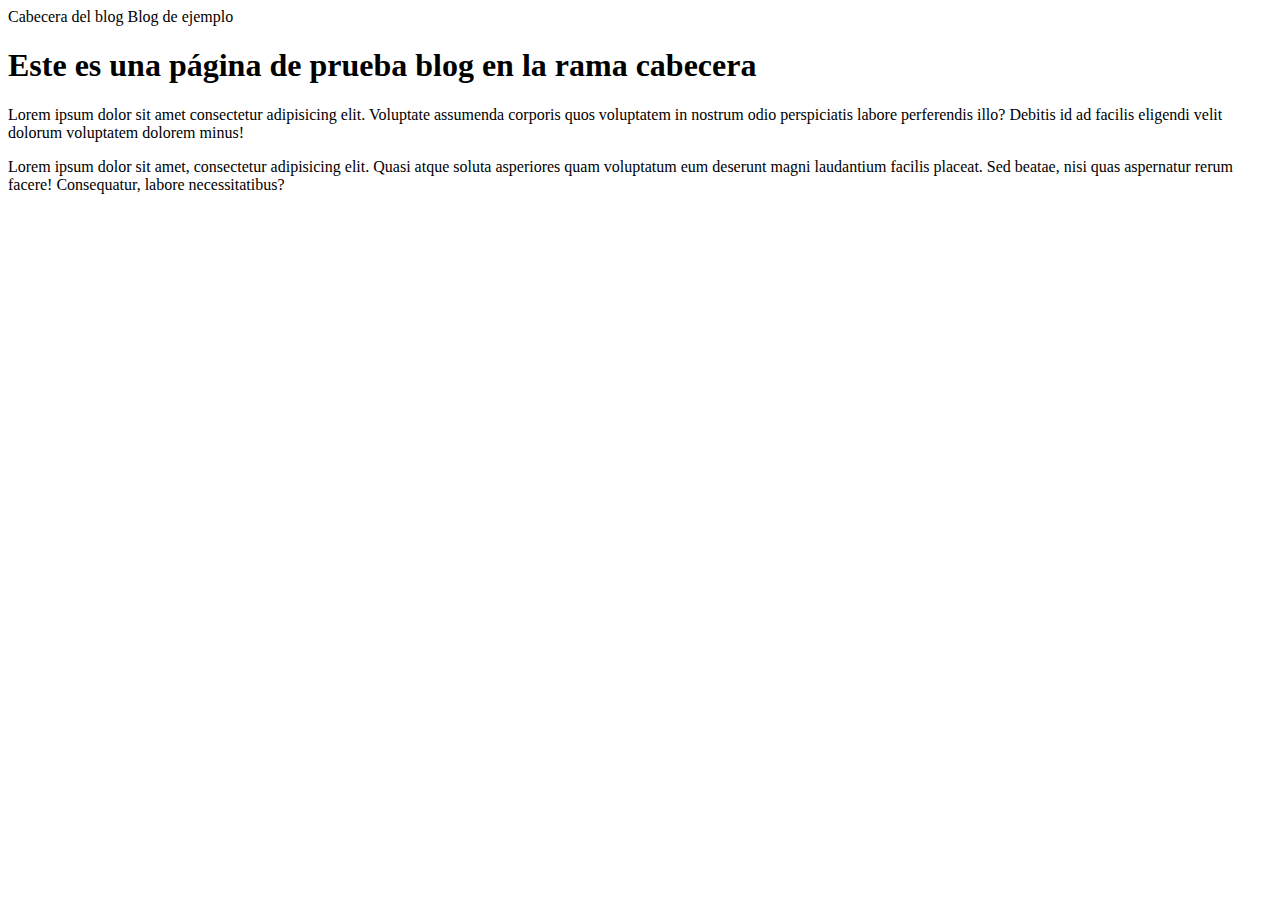
==== blogpost.html @ 3d4e8670 "le agrego un cambio que parece no funcinar" ====
<html>
  <head>
    <title>Blog</title>
    <link rel="stylesheet" href="./css/estilos.css?v=1" />
  </head>
  <body>
    <div class="container">
      <div class="cabecera">
        Cabecera del blog
        <span>Blog de ejemplo</span>
      </div>
      <div class="post">
        <h1>Este es una página de prueba blog en la rama cabecera</h1>
        <p>
          Lorem ipsum dolor sit amet consectetur adipisicing elit. Voluptate
          assumenda corporis quos voluptatem in nostrum odio perspiciatis labore
          perferendis illo? Debitis id ad facilis eligendi velit dolorum
          voluptatem dolorem minus!
        </p>
        <p>
            Lorem ipsum dolor sit amet, consectetur adipisicing elit. Quasi atque soluta asperiores quam voluptatum eum deserunt magni laudantium facilis placeat. Sed beatae, nisi quas aspernatur rerum facere! Consequatur, labore necessitatibus?
        </p>
      </div>
    </div>
  </body>
</html>
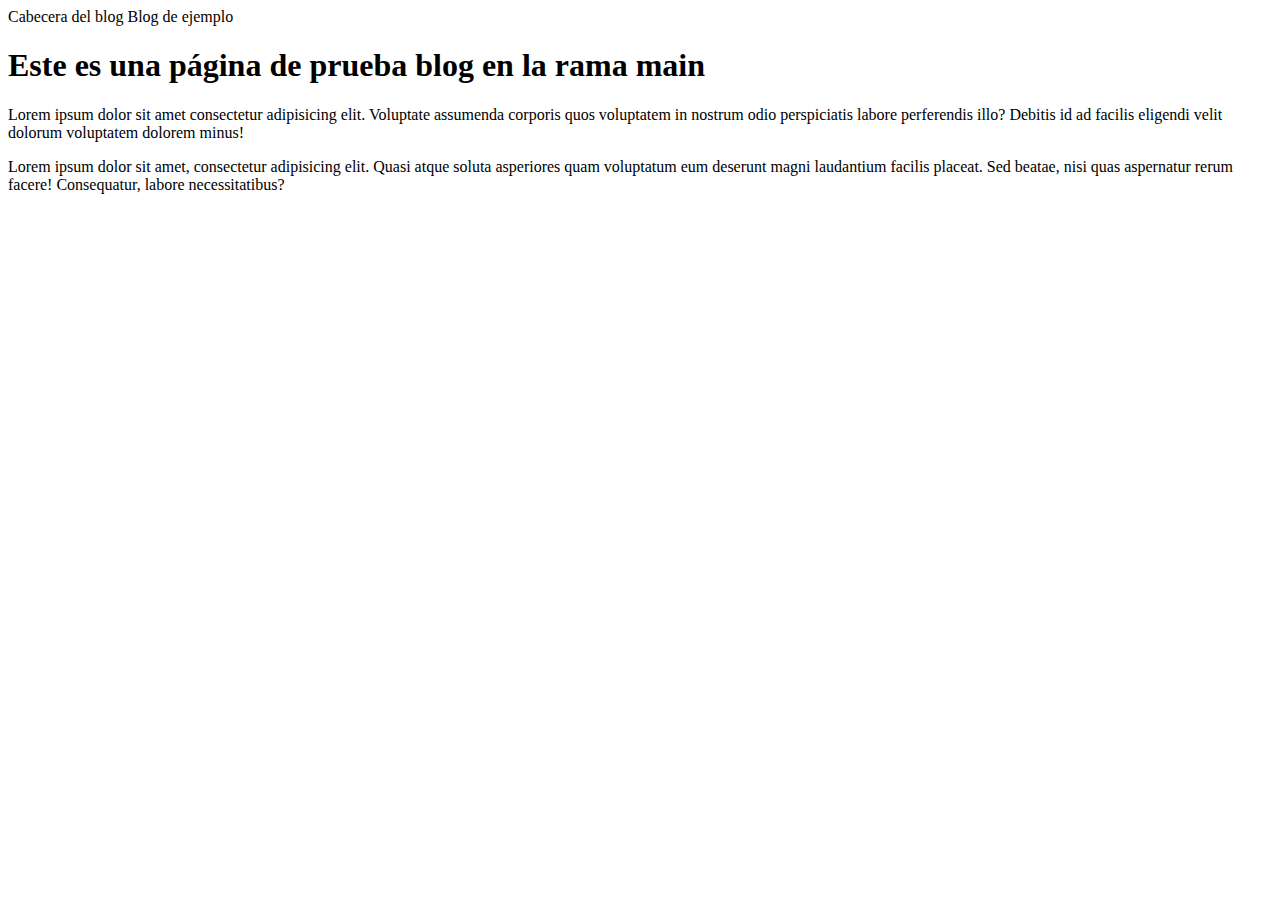
==== commit 963e8dbf: "camnbio el titulo de main" ====
--- a/blogpost.html
+++ b/blogpost.html
@@ -10,7 +10,7 @@
         <span>Blog de ejemplo</span>
       </div>
       <div class="post">
-        <h1>Este es una página de prueba blog en la rama cabecera</h1>
+        <h1>Este es una página de prueba blog en la rama main</h1>
         <p>
           Lorem ipsum dolor sit amet consectetur adipisicing elit. Voluptate
           assumenda corporis quos voluptatem in nostrum odio perspiciatis labore
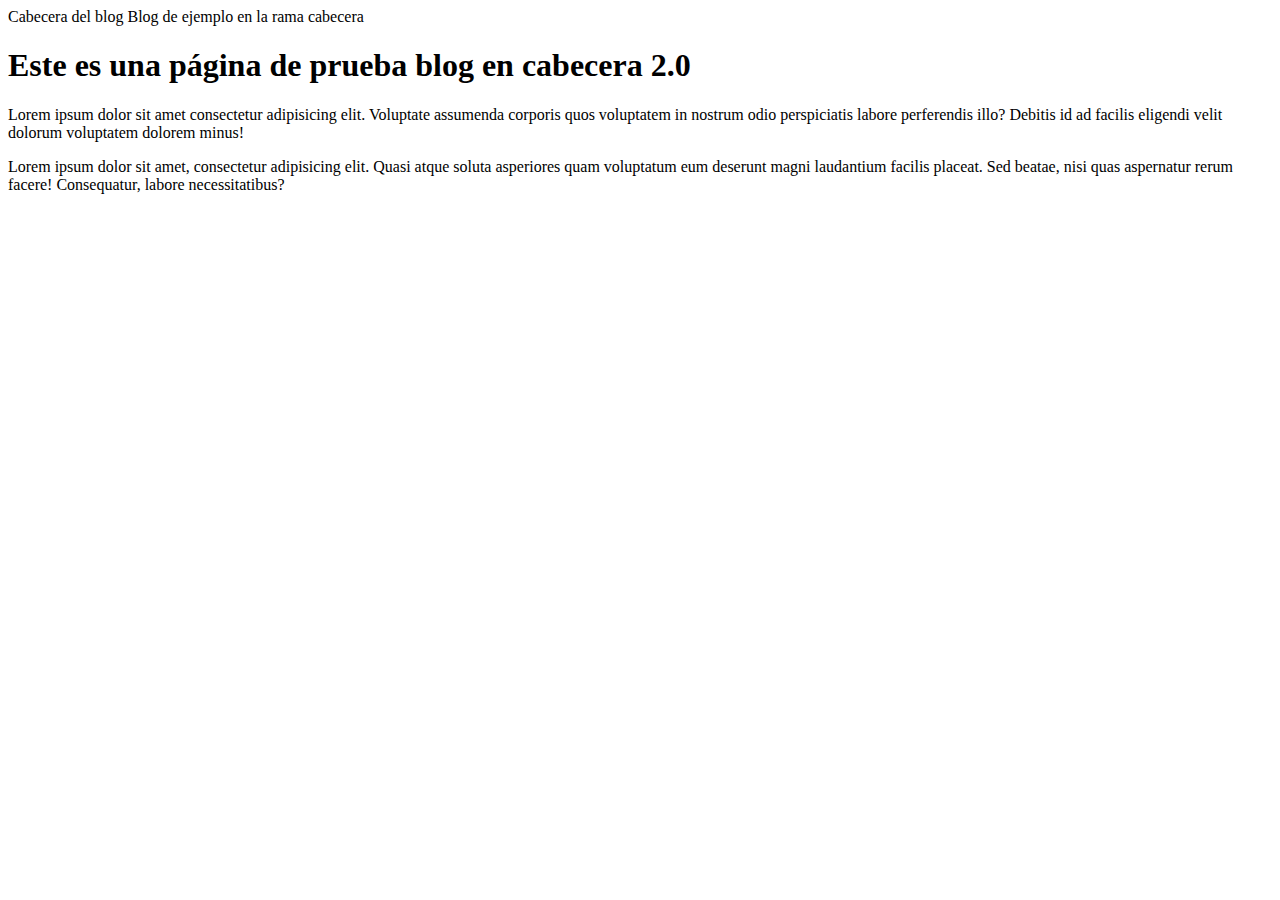
==== commit 9baecf14: "commit de cambios en el titulo y cabecera" ====
--- a/blogpost.html
+++ b/blogpost.html
@@ -7,10 +7,10 @@
     <div class="container">
       <div class="cabecera">
         Cabecera del blog
-        <span>Blog de ejemplo</span>
+        <span>Blog de ejemplo en la rama cabecera</span>
       </div>
       <div class="post">
-        <h1>Este es una página de prueba blog en la rama main</h1>
+        <h1>Este es una página de prueba blog en cabecera 2.0</h1>
         <p>
           Lorem ipsum dolor sit amet consectetur adipisicing elit. Voluptate
           assumenda corporis quos voluptatem in nostrum odio perspiciatis labore
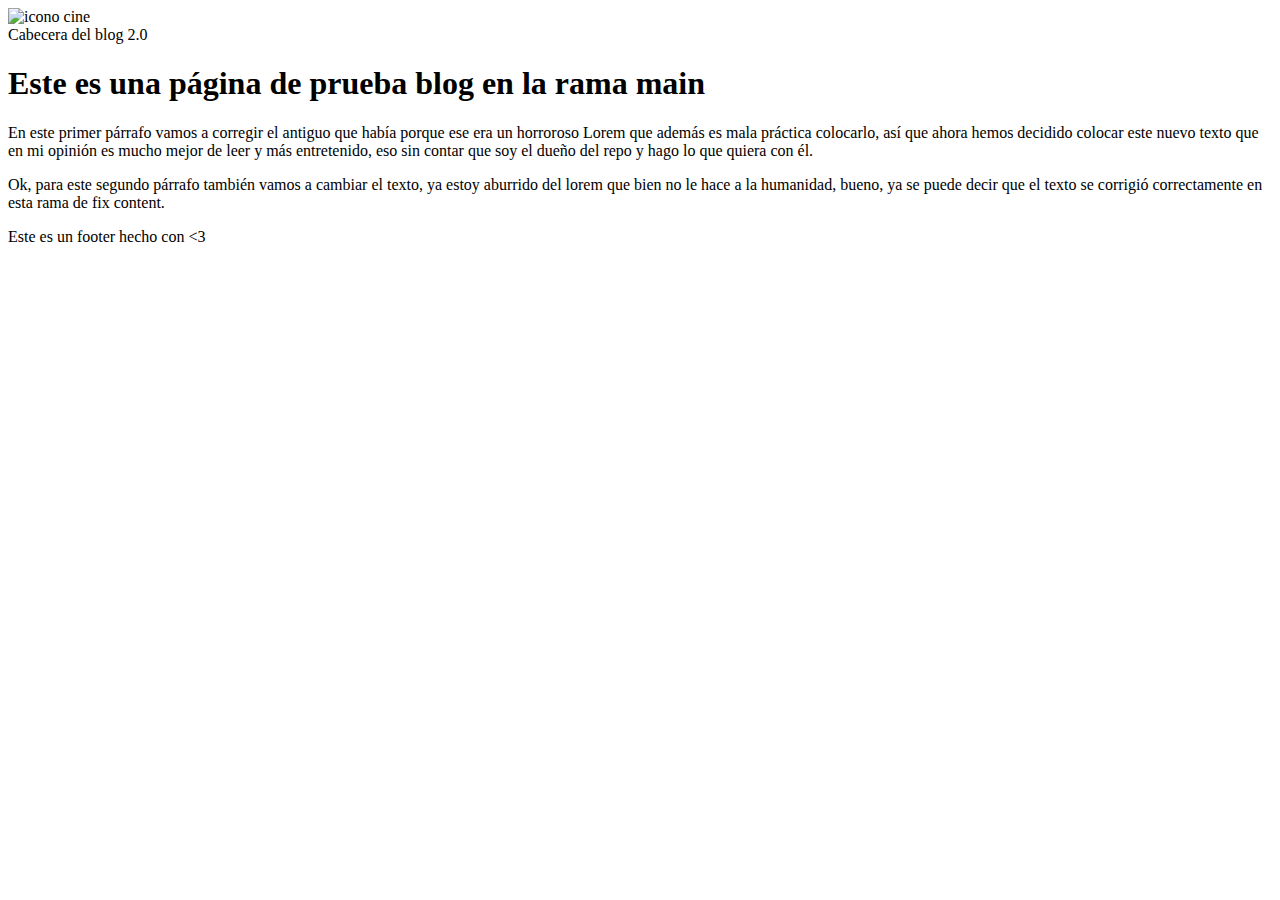
==== commit c9e262ba: "añado nuevos textos al blog" ====
--- a/blogpost.html
+++ b/blogpost.html
@@ -6,20 +6,26 @@
   <body>
     <div class="container">
       <div class="cabecera">
-        Cabecera del blog
-        <span>Blog de ejemplo en la rama cabecera</span>
+        <div class="img">
+          <img src="./imagenes/cine.png" alt="icono cine">
+          <div class="txt">
+            Cabecera del blog 2.0
+          </div>
+        </div>
+       
+
       </div>
       <div class="post">
-        <h1>Este es una página de prueba blog en cabecera 2.0</h1>
+        <h1>Este es una página de prueba blog en la rama main</h1>
         <p>
-          Lorem ipsum dolor sit amet consectetur adipisicing elit. Voluptate
-          assumenda corporis quos voluptatem in nostrum odio perspiciatis labore
-          perferendis illo? Debitis id ad facilis eligendi velit dolorum
-          voluptatem dolorem minus!
+          En este primer párrafo vamos a corregir el antiguo que había porque ese era un horroroso Lorem que además es mala práctica colocarlo, así que ahora hemos decidido colocar este nuevo texto que en mi opinión es mucho mejor de leer y más entretenido, eso sin contar que soy el dueño del repo y hago lo que quiera con él.
         </p>
         <p>
-            Lorem ipsum dolor sit amet, consectetur adipisicing elit. Quasi atque soluta asperiores quam voluptatum eum deserunt magni laudantium facilis placeat. Sed beatae, nisi quas aspernatur rerum facere! Consequatur, labore necessitatibus?
+            Ok, para este segundo párrafo también vamos a cambiar el texto, ya estoy aburrido del lorem que bien no le hace a la humanidad, bueno, ya se puede decir que el texto se corrigió correctamente en esta rama de fix content.
         </p>
+      </div>
+      <div class="footer">
+          <p>Este es un footer hecho con <3 </p>
       </div>
     </div>
   </body>
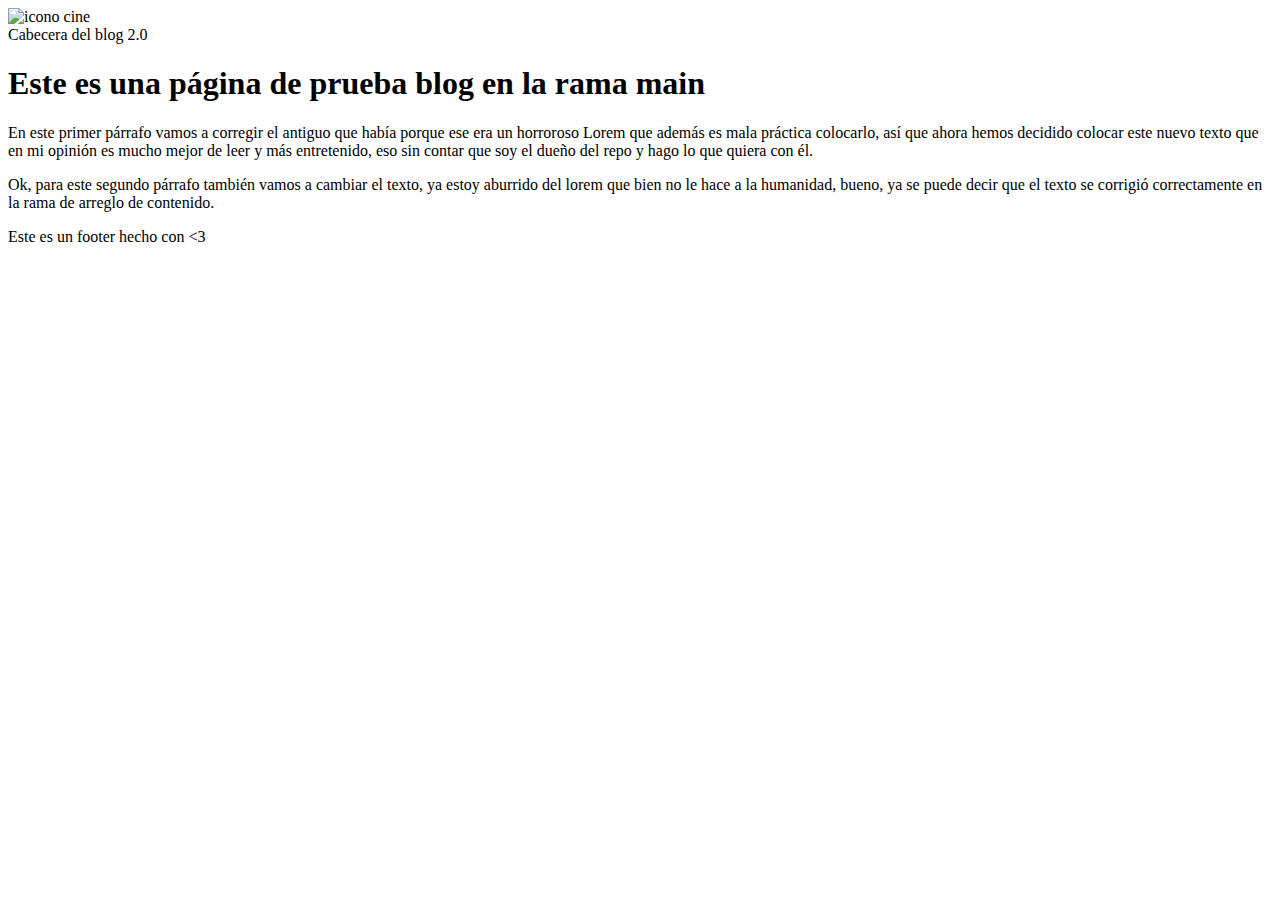
==== commit eb6e3dd3: "merge de fix content a main" ====
--- a/blogpost.html
+++ b/blogpost.html
@@ -21,7 +21,7 @@
           En este primer párrafo vamos a corregir el antiguo que había porque ese era un horroroso Lorem que además es mala práctica colocarlo, así que ahora hemos decidido colocar este nuevo texto que en mi opinión es mucho mejor de leer y más entretenido, eso sin contar que soy el dueño del repo y hago lo que quiera con él.
         </p>
         <p>
-            Ok, para este segundo párrafo también vamos a cambiar el texto, ya estoy aburrido del lorem que bien no le hace a la humanidad, bueno, ya se puede decir que el texto se corrigió correctamente en esta rama de fix content.
+            Ok, para este segundo párrafo también vamos a cambiar el texto, ya estoy aburrido del lorem que bien no le hace a la humanidad, bueno, ya se puede decir que el texto se corrigió correctamente en la rama de arreglo de contenido.
         </p>
       </div>
       <div class="footer">
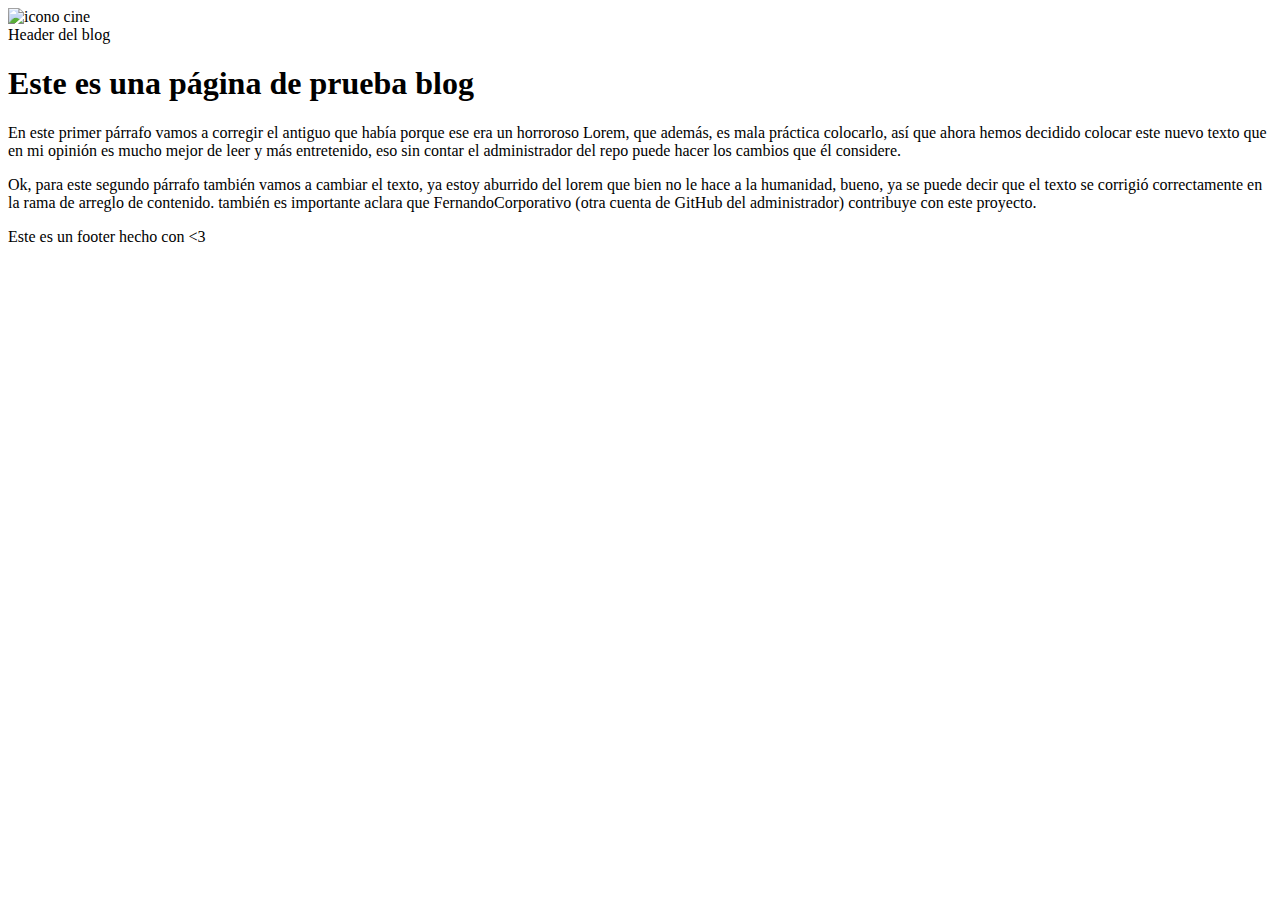
==== commit c99f5f79: "Corrección en el titulo y en el segundo parrafo" ====
--- a/blogpost.html
+++ b/blogpost.html
@@ -9,19 +9,17 @@
         <div class="img">
           <img src="./imagenes/cine.png" alt="icono cine">
           <div class="txt">
-            Cabecera del blog 2.0
+            Header del blog
           </div>
         </div>
-       
-
       </div>
       <div class="post">
-        <h1>Este es una página de prueba blog en la rama main</h1>
+        <h1>Este es una página de prueba blog</h1>
         <p>
-          En este primer párrafo vamos a corregir el antiguo que había porque ese era un horroroso Lorem que además es mala práctica colocarlo, así que ahora hemos decidido colocar este nuevo texto que en mi opinión es mucho mejor de leer y más entretenido, eso sin contar que soy el dueño del repo y hago lo que quiera con él.
+          En este primer párrafo vamos a corregir el antiguo que había porque ese era un horroroso Lorem, que además, es mala práctica colocarlo, así que ahora hemos decidido colocar este nuevo texto que en mi opinión es mucho mejor de leer y más entretenido, eso sin contar el administrador del repo puede hacer los cambios que él considere.
         </p>
         <p>
-            Ok, para este segundo párrafo también vamos a cambiar el texto, ya estoy aburrido del lorem que bien no le hace a la humanidad, bueno, ya se puede decir que el texto se corrigió correctamente en la rama de arreglo de contenido.
+            Ok, para este segundo párrafo también vamos a cambiar el texto, ya estoy aburrido del lorem que bien no le hace a la humanidad, bueno, ya se puede decir que el texto se corrigió correctamente en la rama de arreglo de contenido. también es importante aclara que FernandoCorporativo (otra cuenta de GitHub del administrador) contribuye con este proyecto.
         </p>
       </div>
       <div class="footer">
